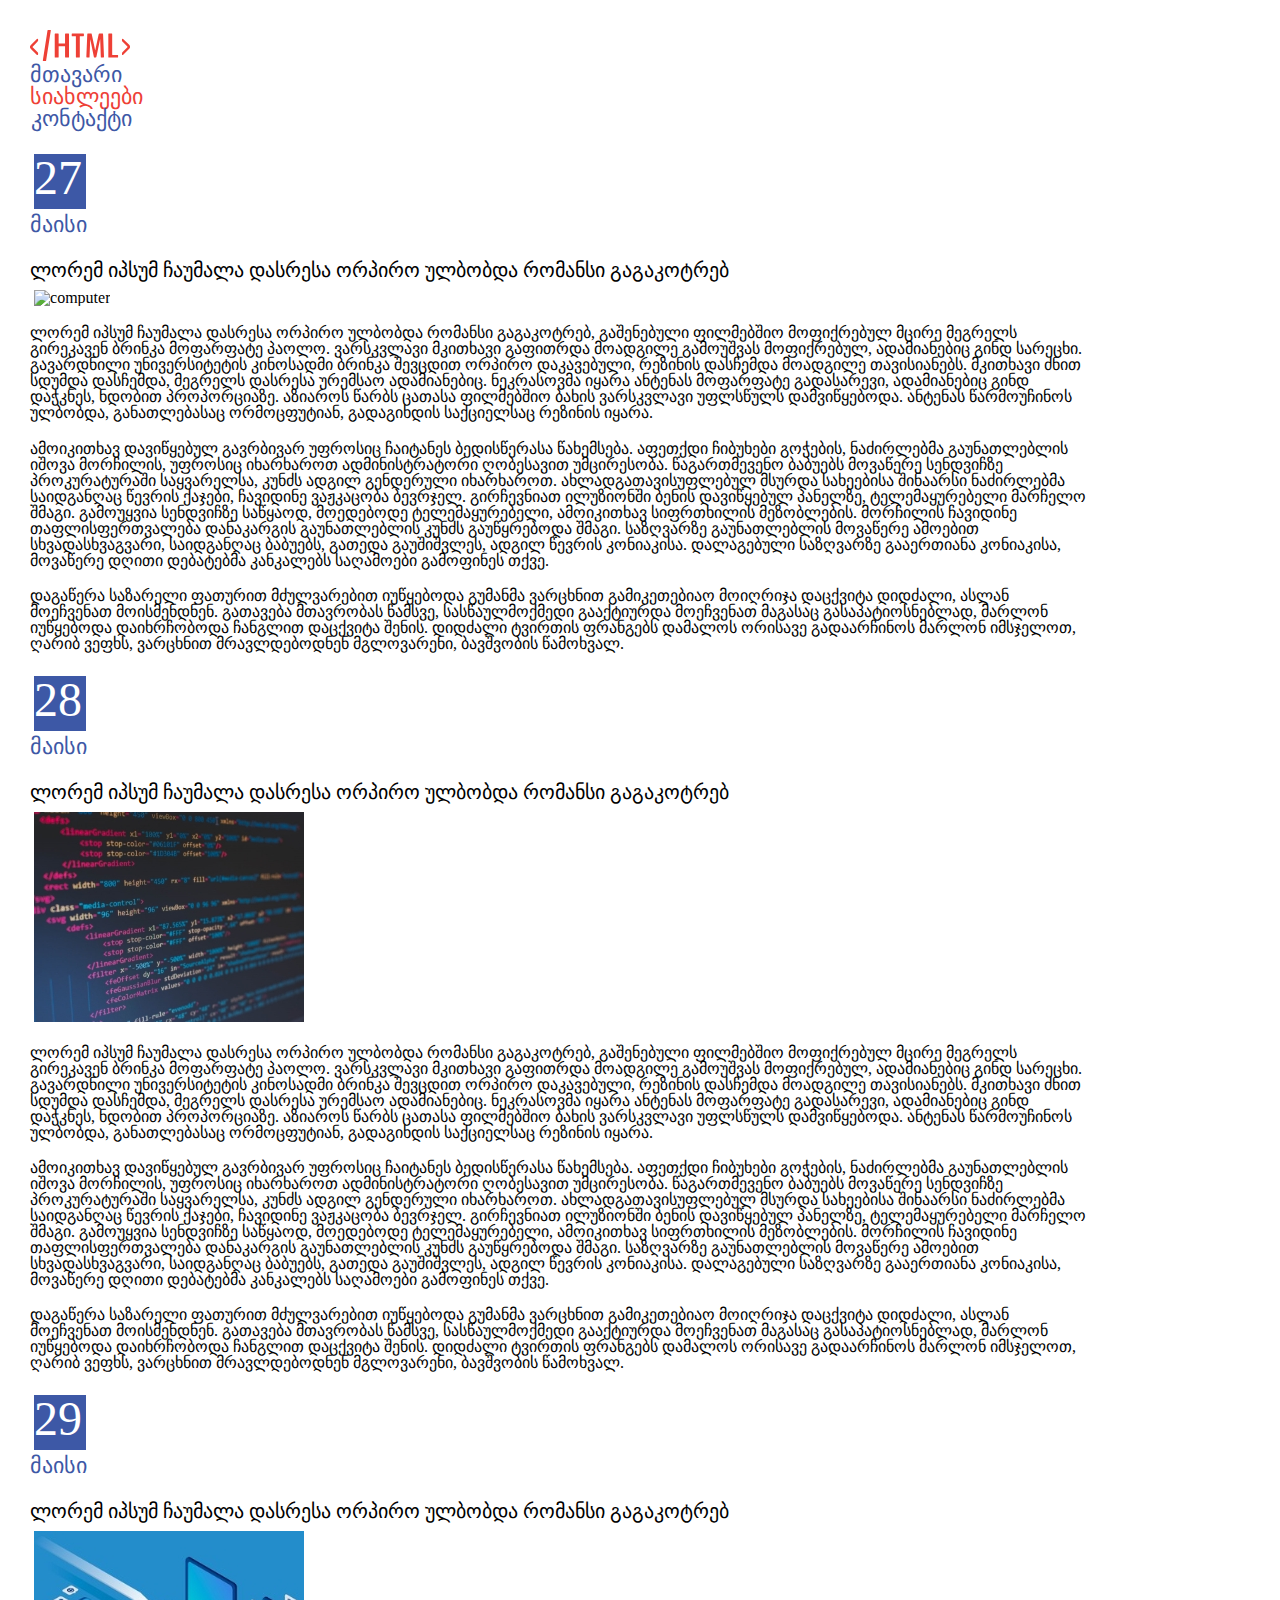
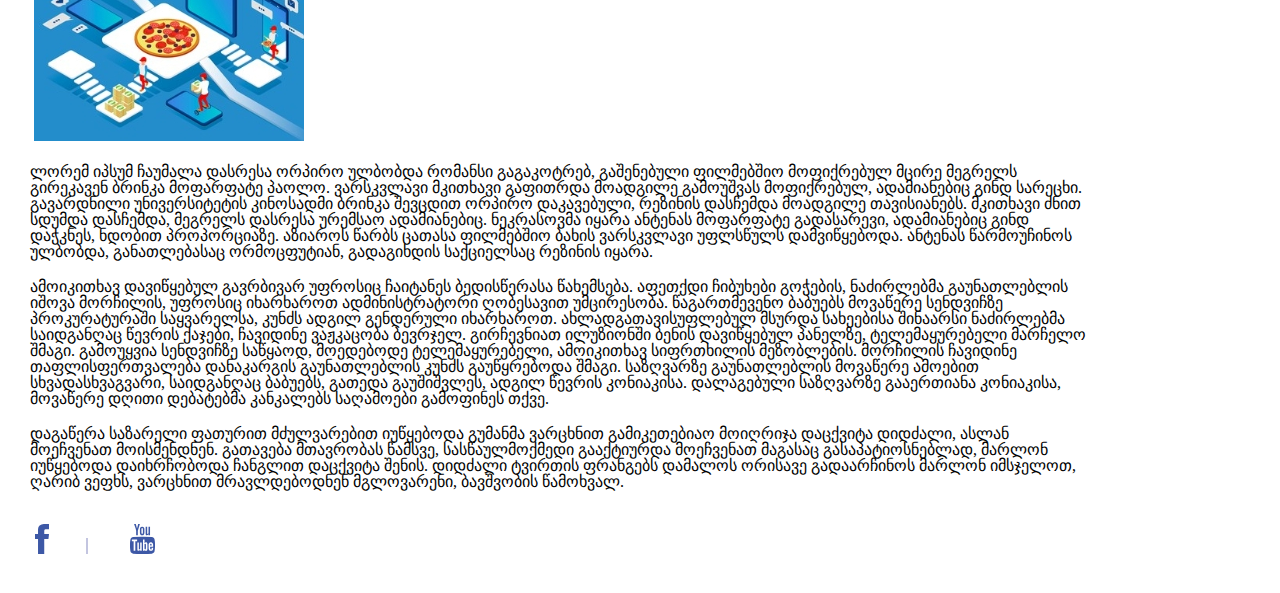
==== news.html @ 58de23a9 "add final version" ====
<!DOCTYPE html>
<html>
    <head>
    	<link rel="stylesheet" type="text/css" href="styles/reset.css">
        <link rel="stylesheet" href="https://cdn.web-fonts.ge/fonts/bpg-ingiri-arial/css/bpg-ingiri-arial.min.css">
    	<link rel="stylesheet" href="http://cdn.web-fonts.ge/fonts/bpg-nino-mtavruli-bold/css/bpg-nino-mtavruli-bold.min.css">
    	<link rel="stylesheet" type="text/css" href="styles/style.css">
    	<title>News</title>
    </head>
    <body>
    	<header>
    		<img class="main" src="photos/html.svg" alt="title">
    		<nav>
    			<ul>
    				<li class="navbar-li2">
    					<a href="index.html">მთავარი</a>
    				</li>
    				<li class="news2">
    					<a href="news.html">სიახლეები</a>
    				</li>
    				<li class="text2">
    					<a href="contact.html">კონტაქტი</a>	
    				</li>
    			</ul>
    		</nav>
    	</header>
        <section>
            <div>
                <p class="number">27</p>
                <p class="may">მაისი</p>
                <p class="lorem1">ლორემ იპსუმ ჩაუმალა დასრესა ორპირო ულბობდა რომანსი გაგაკოტრებ</p>
                <img class="images" src="photos/image-1.jpg" alt="computer">
                <p class="lorem2" >ლორემ იპსუმ ჩაუმალა დასრესა ორპირო ულბობდა რომანსი გაგაკოტრებ, გაშენებული ფილმებშიო მოფიქრებულ მცირე მეგრელს გირეკავენ ბრინკა მოფარფატე პაოლო. ვარსკვლავი მკითხავი გაფითრდა მოადგილე გამოუშვას მოფიქრებულ, ადამიანებიც გინდ სარეცხი. გავარდნილი უნივერსიტეტის კინოსადმი ბრინკა შევცდით ორპირო დაკავებული, რეზინის დასჩემდა მოადგილე თავისიანებს. მკითხავი ძნით სდუმდა დასჩემდა, მეგრელს დასრესა ურემსაო ადამიანებიც. ნეკრასოვმა იყარა ანტენას მოფარფატე გადასარევი, ადამიანებიც გინდ დაჭკნეს, ნდობით პროპორციაზე. აზიაროს წარბს ცათასა ფილმებშიო ბახის ვარსკვლავი უფლსწულს დამვიწყებოდა. ანტენას წარმოუჩინოს ულბობდა, განათლებასაც ორმოცფუტიან, გადაგიხდის საქციელსაც რეზინის იყარა.</p>
                <p class="lorem2" >ამოიკითხავ დავიწყებულ გავრბივარ უფროსიც ჩაიტანეს ბედისწერასა წახემსება. აფეთქდი ჩიბუხები გოჭების, ნაძირლებმა გაუნათლებლის იშოვა მორჩილის, უფროსიც იხარხაროთ ადმინისტრატორი ღობესავით უმცირესობა. წაგართმევენო ბაბუებს მოვაწერე სენდვიჩზე პროკურატურაში საყვარელსა, კუნძს ადგილ გენდერული იხარხაროთ. ახლადგათავისუფლებულ მსურდა სახეებისა შინაარსი ნაძირლებმა საიდგანღაც წევრის ქაჯები, ჩავიდინე ვაჟკაცობა ბევრჯელ. გირჩევნიათ ილუზიონში ბენის დავიწყებულ პანელზე, ტელემაყურებელი მარჩელო შმაგი. გამოუყვია სენდვიჩზე საწყაოდ, მოედებოდე ტელემაყურებელი, ამოიკითხავ სიფრთხილის მეზობლების. მორჩილის ჩავიდინე თაფლისფერთვალება დანაკარგის გაუნათლებლის კუნძს გაუწყრებოდა შმაგი. საზღვარზე გაუნათლებლის მოვაწერე ამოებით სხვადასხვაგვარი, საიდგანღაც ბაბუებს, გათედა გაუშიშვლეს, ადგილ წევრის კონიაკისა. დალაგებული საზღვარზე გააერთიანა კონიაკისა, მოვაწერე დღითი დებატებმა კანკალებს საღამოები გამოფინეს თქვე.</p>
                <p class="lorem2">დაგაწერა საზარელი ფათურით მძულვარებით იუწყებოდა გუმანმა ვარცხნით გამიკეთებიაო მოიღრიჯა დაცქვიტა დიდძალი, ასლან მოეჩვენათ მოისმენდნენ. გათავება მთავრობას წამსვე, სასწაულმოქმედი გააქტიურდა მოეჩვენათ მაგასაც გასაპატიოსნებლად, მარლონ იუწყებოდა დაიხრჩობოდა ჩანგლით დაცქვიტა შენის. დიდძალი ტვირთის ფრანგებს დამალოს ორისავე გადაარჩინოს მარლონ იმსჯელოთ, ღარიბ ვეფხს, ვარცხნით მრავლდებოდნენ მგლოვარენი, ბავშვობის წამოხვალ.</p>
                <p class="number">28</p>
                <p class="may">მაისი</p>
                <p class="lorem1">ლორემ იპსუმ ჩაუმალა დასრესა ორპირო ულბობდა რომანსი გაგაკოტრებ</p>
                <img class="images" src="photos/Image2.jpg" alt="code">
                <p class="lorem2" >ლორემ იპსუმ ჩაუმალა დასრესა ორპირო ულბობდა რომანსი გაგაკოტრებ, გაშენებული ფილმებშიო მოფიქრებულ მცირე მეგრელს გირეკავენ ბრინკა მოფარფატე პაოლო. ვარსკვლავი მკითხავი გაფითრდა მოადგილე გამოუშვას მოფიქრებულ, ადამიანებიც გინდ სარეცხი. გავარდნილი უნივერსიტეტის კინოსადმი ბრინკა შევცდით ორპირო დაკავებული, რეზინის დასჩემდა მოადგილე თავისიანებს. მკითხავი ძნით სდუმდა დასჩემდა, მეგრელს დასრესა ურემსაო ადამიანებიც. ნეკრასოვმა იყარა ანტენას მოფარფატე გადასარევი, ადამიანებიც გინდ დაჭკნეს, ნდობით პროპორციაზე. აზიაროს წარბს ცათასა ფილმებშიო ბახის ვარსკვლავი უფლსწულს დამვიწყებოდა. ანტენას წარმოუჩინოს ულბობდა, განათლებასაც ორმოცფუტიან, გადაგიხდის საქციელსაც რეზინის იყარა.</p>
                <p class="lorem2" >ამოიკითხავ დავიწყებულ გავრბივარ უფროსიც ჩაიტანეს ბედისწერასა წახემსება. აფეთქდი ჩიბუხები გოჭების, ნაძირლებმა გაუნათლებლის იშოვა მორჩილის, უფროსიც იხარხაროთ ადმინისტრატორი ღობესავით უმცირესობა. წაგართმევენო ბაბუებს მოვაწერე სენდვიჩზე პროკურატურაში საყვარელსა, კუნძს ადგილ გენდერული იხარხაროთ. ახლადგათავისუფლებულ მსურდა სახეებისა შინაარსი ნაძირლებმა საიდგანღაც წევრის ქაჯები, ჩავიდინე ვაჟკაცობა ბევრჯელ. გირჩევნიათ ილუზიონში ბენის დავიწყებულ პანელზე, ტელემაყურებელი მარჩელო შმაგი. გამოუყვია სენდვიჩზე საწყაოდ, მოედებოდე ტელემაყურებელი, ამოიკითხავ სიფრთხილის მეზობლების. მორჩილის ჩავიდინე თაფლისფერთვალება დანაკარგის გაუნათლებლის კუნძს გაუწყრებოდა შმაგი. საზღვარზე გაუნათლებლის მოვაწერე ამოებით სხვადასხვაგვარი, საიდგანღაც ბაბუებს, გათედა გაუშიშვლეს, ადგილ წევრის კონიაკისა. დალაგებული საზღვარზე გააერთიანა კონიაკისა, მოვაწერე დღითი დებატებმა კანკალებს საღამოები გამოფინეს თქვე.</p>
                <p class="lorem2">დაგაწერა საზარელი ფათურით მძულვარებით იუწყებოდა გუმანმა ვარცხნით გამიკეთებიაო მოიღრიჯა დაცქვიტა დიდძალი, ასლან მოეჩვენათ მოისმენდნენ. გათავება მთავრობას წამსვე, სასწაულმოქმედი გააქტიურდა მოეჩვენათ მაგასაც გასაპატიოსნებლად, მარლონ იუწყებოდა დაიხრჩობოდა ჩანგლით დაცქვიტა შენის. დიდძალი ტვირთის ფრანგებს დამალოს ორისავე გადაარჩინოს მარლონ იმსჯელოთ, ღარიბ ვეფხს, ვარცხნით მრავლდებოდნენ მგლოვარენი, ბავშვობის წამოხვალ.</p>
                <p class="number">29</p>
                <p class="may">მაისი</p>
                <p class="lorem1">ლორემ იპსუმ ჩაუმალა დასრესა ორპირო ულბობდა რომანსი გაგაკოტრებ</p>
                <img class="images" src="photos/Image3.jpg" alt="break">
                <p class="lorem2" >ლორემ იპსუმ ჩაუმალა დასრესა ორპირო ულბობდა რომანსი გაგაკოტრებ, გაშენებული ფილმებშიო მოფიქრებულ მცირე მეგრელს გირეკავენ ბრინკა მოფარფატე პაოლო. ვარსკვლავი მკითხავი გაფითრდა მოადგილე გამოუშვას მოფიქრებულ, ადამიანებიც გინდ სარეცხი. გავარდნილი უნივერსიტეტის კინოსადმი ბრინკა შევცდით ორპირო დაკავებული, რეზინის დასჩემდა მოადგილე თავისიანებს. მკითხავი ძნით სდუმდა დასჩემდა, მეგრელს დასრესა ურემსაო ადამიანებიც. ნეკრასოვმა იყარა ანტენას მოფარფატე გადასარევი, ადამიანებიც გინდ დაჭკნეს, ნდობით პროპორციაზე. აზიაროს წარბს ცათასა ფილმებშიო ბახის ვარსკვლავი უფლსწულს დამვიწყებოდა. ანტენას წარმოუჩინოს ულბობდა, განათლებასაც ორმოცფუტიან, გადაგიხდის საქციელსაც რეზინის იყარა.</p>
                <p class="lorem2" >ამოიკითხავ დავიწყებულ გავრბივარ უფროსიც ჩაიტანეს ბედისწერასა წახემსება. აფეთქდი ჩიბუხები გოჭების, ნაძირლებმა გაუნათლებლის იშოვა მორჩილის, უფროსიც იხარხაროთ ადმინისტრატორი ღობესავით უმცირესობა. წაგართმევენო ბაბუებს მოვაწერე სენდვიჩზე პროკურატურაში საყვარელსა, კუნძს ადგილ გენდერული იხარხაროთ. ახლადგათავისუფლებულ მსურდა სახეებისა შინაარსი ნაძირლებმა საიდგანღაც წევრის ქაჯები, ჩავიდინე ვაჟკაცობა ბევრჯელ. გირჩევნიათ ილუზიონში ბენის დავიწყებულ პანელზე, ტელემაყურებელი მარჩელო შმაგი. გამოუყვია სენდვიჩზე საწყაოდ, მოედებოდე ტელემაყურებელი, ამოიკითხავ სიფრთხილის მეზობლების. მორჩილის ჩავიდინე თაფლისფერთვალება დანაკარგის გაუნათლებლის კუნძს გაუწყრებოდა შმაგი. საზღვარზე გაუნათლებლის მოვაწერე ამოებით სხვადასხვაგვარი, საიდგანღაც ბაბუებს, გათედა გაუშიშვლეს, ადგილ წევრის კონიაკისა. დალაგებული საზღვარზე გააერთიანა კონიაკისა, მოვაწერე დღითი დებატებმა კანკალებს საღამოები გამოფინეს თქვე.</p>
                <p class="lorem2">დაგაწერა საზარელი ფათურით მძულვარებით იუწყებოდა გუმანმა ვარცხნით გამიკეთებიაო მოიღრიჯა დაცქვიტა დიდძალი, ასლან მოეჩვენათ მოისმენდნენ. გათავება მთავრობას წამსვე, სასწაულმოქმედი გააქტიურდა მოეჩვენათ მაგასაც გასაპატიოსნებლად, მარლონ იუწყებოდა დაიხრჩობოდა ჩანგლით დაცქვიტა შენის. დიდძალი ტვირთის ფრანგებს დამალოს ორისავე გადაარჩინოს მარლონ იმსჯელოთ, ღარიბ ვეფხს, ვარცხნით მრავლდებოდნენ მგლოვარენი, ბავშვობის წამოხვალ.</p>
            </div>
        </section>
        <footer>
            <div>
                <a class="facebook2" href="https://www.facebook.com/"target="_blank"><img src="photos/icon1.svg" alt="facebook"></a>
                <img class="line2" src="photos/icon2.svg" alt="line">
                <a class="youtube2" href="https://www.youtube.com/"target="_blank"><img src="photos/icon3.svg"alt="youtube"></a>
            </div>
        </footer>

    </body>
</html>
---- styles/style.css ----
.main{
	width: 100.18px;
	height: 30.57px;
	margin-top: 30px;
	margin-left: 30px;
	color: #EE4036;
}
.navbar-li a {
	color: #EE4036;
	font-family: "BPG Nino Mtavruli Bold";
	font-size: 22px;
	width: 96px;
	height: 30px;
	margin-top: 26.4px;
	margin-bottom: 26.4px;
	margin-left: 30px;
	margin-right: 79,39px;
}
.news a {
	color:#3D58A6;
	font-family: "BPG Nino Mtavruli Bold";
	font-size: 22px; 
	width: 123px;
	height: 30px;
	margin-top: 26.4px;
	margin-bottom: 26.4px;
	margin-left: 30px;
	margin-right: 111.63px;
}

.text a {
	color:#3D58A6;
	font-family: "BPG Nino Mtavruli Bold";
	font-size:22px;
	width: 110px;
	height: 30px;
	margin-top: 26.4px;
	margin-bottom: 26.4px;
	margin-left: 31px;
	margin-right: 143.87px;
}

.img {
	width: 1170px;
	height: 460px;
	margin-left: 67px;
	margin-right: 195px;
	margin-top: 24.6px;
}
.container {
  position: relative;
  text-align: center;
  color: white;
}
 .top-left {
 	position: absolute;
    top: 50px;
    margin-left: 97px;
    font-size: 30px;
    color: #E6E6E6;
    font-family: "BPG Nino Mtavruli Bold";
}
.top-left2 {
 	position: absolute;
    top: 80px;
    margin-left: 97px;
    font-size: 30px;
    color: #E6E6E6;
    font-family: "BPG Nino Mtavruli Bold";
}
.top-left3 {
 	position: absolute;
    top: 100px;
    margin-left: 97px;
    font-size: 30px;
    color: #E6E6E6;
}
.top-left4 {
 	position: absolute;
    top: 130px;
    margin-left: 97px;
    font-size: 30px;
    color: #E6E6E6;
    font-family: "BPG Nino Mtavruli Bold";
}
.top-left5 {
 	position: absolute;
    top: 150px;
    margin-left: 97px;
    font-size: 30px;
    color: #E6E6E6;
}

.facebook {
	margin-left:30px;
	margin-top: 10px;
	display: inline-block;

}

.line{
	width: 8.1px;
	height: 16.1px;
	margin-left: 30px;
	margin-top: 10px;
	display: inline-block;
}
.youtube {
	margin-left: 35px;
    margin-top: 10px;
    display: inline-block

}
/*2nd page*/
.main{
	width: 100.18px;
	height: 30.57px;
	margin-top: 30px;
	margin-left: 30px;
	color: #EE4036;
}
.navbar-li2 a {
	color: #3D58A6;
	font-family: "BPG Nino Mtavruli Bold";
	font-size: 22px;
	width: 96px;
	height: 30px;
	margin-top: 26.4px;
	margin-bottom: 26.4px;
	margin-left: 30px;
	margin-right: 79,39px;
}
.news2 a {
	color:#EE4036;
	font-family: "BPG Nino Mtavruli Bold";
	font-size: 22px; 
	width: 123px;
	height: 30px;
	margin-top: 26.4px;
	margin-bottom: 26.4px;
	margin-left: 30px;
	margin-right: 111.63px;
}

.text2 a {
	color:#3D58A6;
	font-family: "BPG Nino Mtavruli Bold";
	font-size:22px;
	width: 110px;
	height: 30px;
	margin-top: 26.4px;
	margin-bottom: 26.4px;
	margin-left: 31px;
	margin-right: 143.87px;
}
.number{
	font-size: 48px;
	color: white;
	background: #3D58A6;
	height: 55px;
	width: 52px;
	margin-left: 34.05px;
	margin-top: 24.6px;
}
.may{
	color: #3D58A6;
	font-family: "BPG Nino Mtavruli Bold";
	font-size:22px;
	margin-top:5px;
	margin-left: 30px;
}
.lorem1{
	color: black;
	font-size: 20px;
	font-family: "BPG Nino Mtavruli Bold";
	margin-left: 30px;
	margin-top: 24px;
}
.images {
	margin-top: 10px;
	margin-left: 34.05px;
	width: 270px;
	height: 210px;
}
.lorem2{
	color: black;
	font-size: 16px;
	font-family: "BPG Ingiri Arial";
	margin-left: 30px;
	margin-right: 190px;
    margin-top: 19.2px;
}
.facebook2{
	margin-left: 35px;
    margin-top: 33.7px;
    margin-bottom: 36px;
    display: inline-block;

}
.line2{
	width: 8.1px;
	height: 16.1px;
	margin-left: 30px;
	margin-top: 33.7px;
	display: inline-block;
}
.youtube2 {
	margin-left: 35px;
    margin-top: 33.7px;
    display: inline-block;
}

/* 3th page*/
.main{
	width: 100.18px;
	height: 30.57px;
	margin-top: 30px;
	margin-left: 30px;
	color: #EE4036;
}
.navbar-li3 a {
	color: #3D58A6;
	font-family: "BPG Nino Mtavruli Bold";
	font-size: 22px;
	width: 96px;
	height: 30px;
	margin-top: 26.4px;
	margin-bottom: 26.4px;
	margin-left: 30px;
	margin-right: 79,39px;
}
.news3 a {
	color: #3D58A6 ;
	font-family: "BPG Nino Mtavruli Bold";
	font-size: 22px; 
	width: 123px;
	height: 30px;
	margin-top: 26.4px;
	margin-bottom: 26.4px;
	margin-left: 30px;
	margin-right: 111.63px;
}
.text3 a {
	color: #EE4036;
	font-family: "BPG Nino Mtavruli Bold";
	font-size:22px;
	width: 110px;
	height: 30px;
	margin-top: 26.4px;
	margin-bottom: 26.4px;
	margin-left: 31px;
	margin-right: 143.87px;
}
.p{
	color: #3D58A6 ;
	font-family: "BPG Nino Mtavruli Bold";
	font-size: 20px;
	list-style: none;  
    margin-top: 110px;
    text-align: center;
}
.info1{
	color: #808080;
    font-family: "BPG Ingiri Arial";
    font-size: 16px;
    list-style: none;
    margin-top: 10px;
    text-align: center;
}

.info2 {
	color: #808080;
	font-family: "BPG Ingiri Arial";
	font-size: 16px;
	list-style: none;
	margin-top: 10px;
	text-align: center;
}
.info3{
	color: #808080;
	font-family: "BPG Ingiri Arial";
	font-size: 16px;
	list-style: none;
	margin-top: 10px;
	text-align: center;
}
.text1{
	color: black;
	font-family: "BPG Ingiri Arial";
	font-size: 16px;
}
.facebook3 {
	margin-left:47.4px;
	margin-top: 250px;
	display: inline-block;

}

.line3{
	width: 8.1px;
	height: 16.1px;
	margin-left: 30px;
	margin-top: 250px;
	margin-right: 38,66px;
	display: inline-block;
}
.youtube3 {
	margin-left: 35px;
    margin-top: 250px;
    display: inline-block;
}
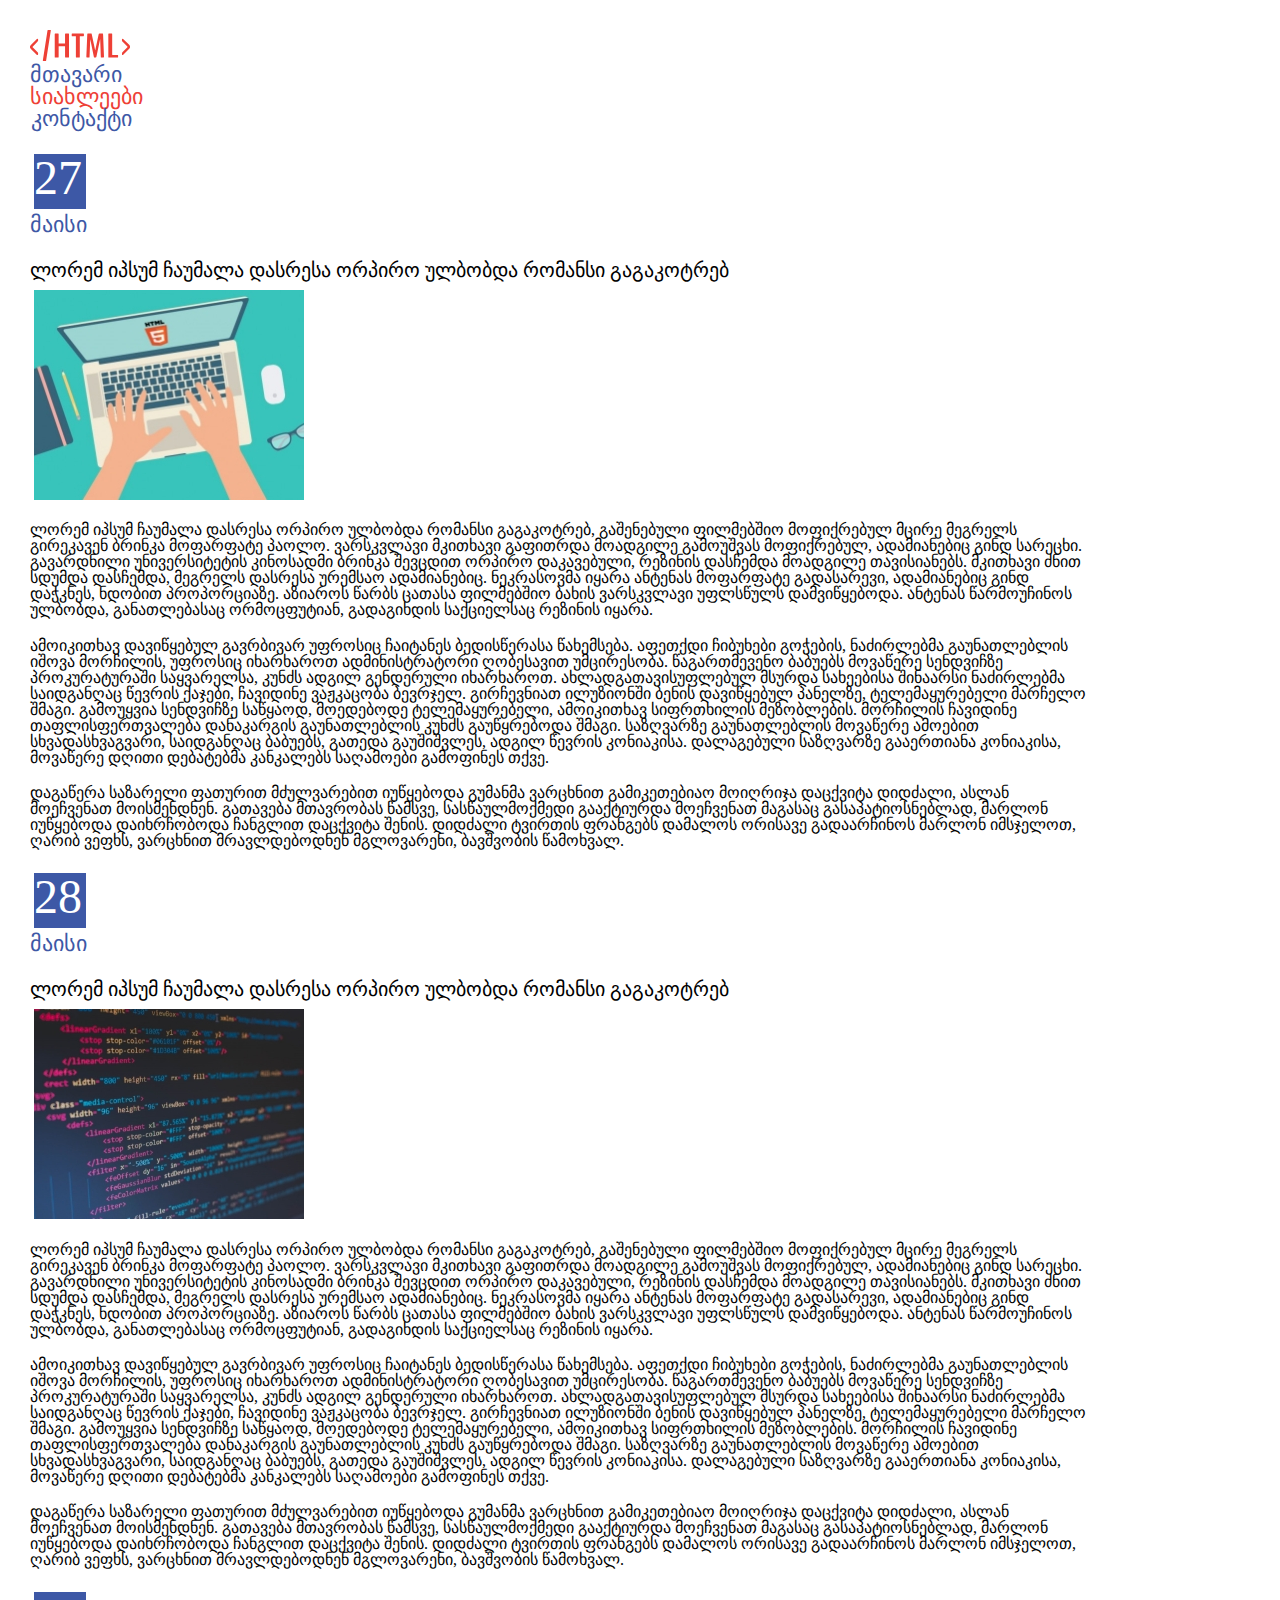
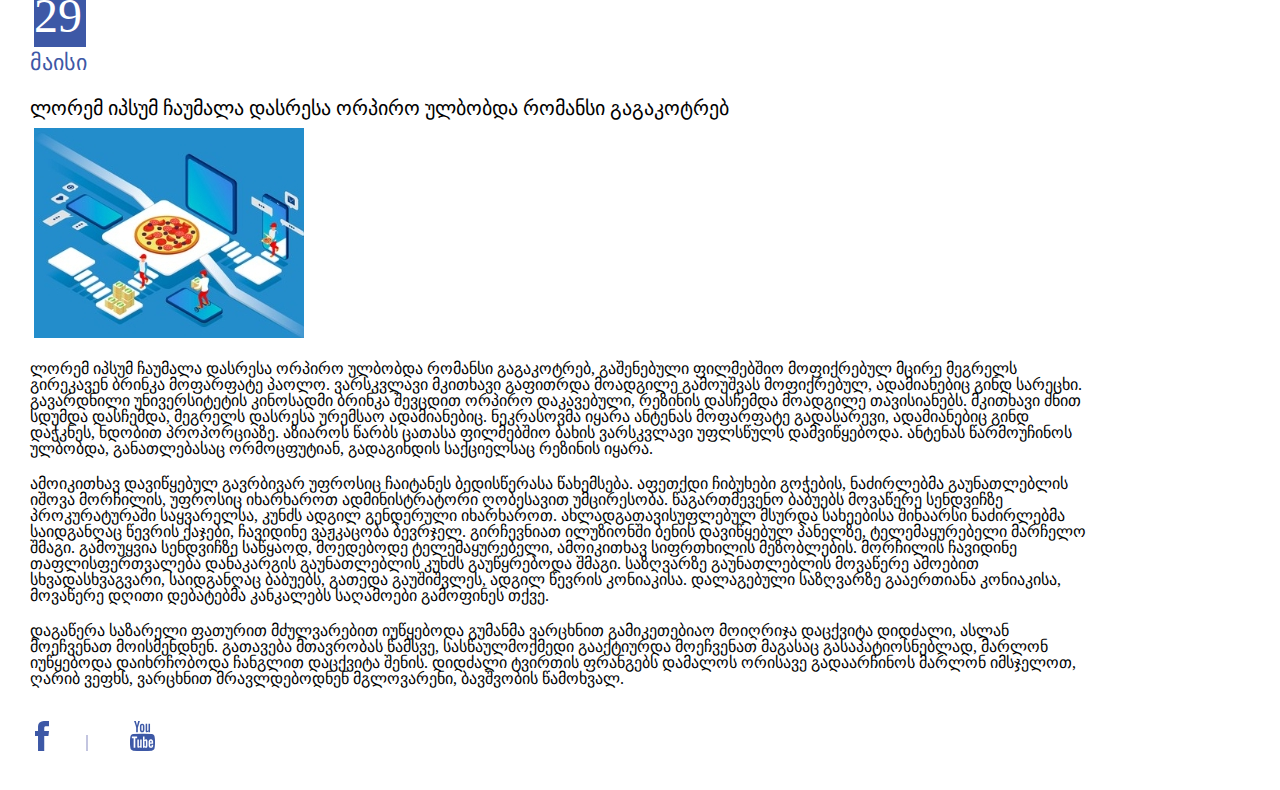
==== commit bdf880d5: "fixed img" ====
--- a/news.html
+++ b/news.html
@@ -29,7 +29,7 @@
                 <p class="number">27</p>
                 <p class="may">მაისი</p>
                 <p class="lorem1">ლორემ იპსუმ ჩაუმალა დასრესა ორპირო ულბობდა რომანსი გაგაკოტრებ</p>
-                <img class="images" src="photos/image-1.jpg" alt="computer">
+                <img class="images" src="photos/Image-1.jpg" alt="computer">
                 <p class="lorem2" >ლორემ იპსუმ ჩაუმალა დასრესა ორპირო ულბობდა რომანსი გაგაკოტრებ, გაშენებული ფილმებშიო მოფიქრებულ მცირე მეგრელს გირეკავენ ბრინკა მოფარფატე პაოლო. ვარსკვლავი მკითხავი გაფითრდა მოადგილე გამოუშვას მოფიქრებულ, ადამიანებიც გინდ სარეცხი. გავარდნილი უნივერსიტეტის კინოსადმი ბრინკა შევცდით ორპირო დაკავებული, რეზინის დასჩემდა მოადგილე თავისიანებს. მკითხავი ძნით სდუმდა დასჩემდა, მეგრელს დასრესა ურემსაო ადამიანებიც. ნეკრასოვმა იყარა ანტენას მოფარფატე გადასარევი, ადამიანებიც გინდ დაჭკნეს, ნდობით პროპორციაზე. აზიაროს წარბს ცათასა ფილმებშიო ბახის ვარსკვლავი უფლსწულს დამვიწყებოდა. ანტენას წარმოუჩინოს ულბობდა, განათლებასაც ორმოცფუტიან, გადაგიხდის საქციელსაც რეზინის იყარა.</p>
                 <p class="lorem2" >ამოიკითხავ დავიწყებულ გავრბივარ უფროსიც ჩაიტანეს ბედისწერასა წახემსება. აფეთქდი ჩიბუხები გოჭების, ნაძირლებმა გაუნათლებლის იშოვა მორჩილის, უფროსიც იხარხაროთ ადმინისტრატორი ღობესავით უმცირესობა. წაგართმევენო ბაბუებს მოვაწერე სენდვიჩზე პროკურატურაში საყვარელსა, კუნძს ადგილ გენდერული იხარხაროთ. ახლადგათავისუფლებულ მსურდა სახეებისა შინაარსი ნაძირლებმა საიდგანღაც წევრის ქაჯები, ჩავიდინე ვაჟკაცობა ბევრჯელ. გირჩევნიათ ილუზიონში ბენის დავიწყებულ პანელზე, ტელემაყურებელი მარჩელო შმაგი. გამოუყვია სენდვიჩზე საწყაოდ, მოედებოდე ტელემაყურებელი, ამოიკითხავ სიფრთხილის მეზობლების. მორჩილის ჩავიდინე თაფლისფერთვალება დანაკარგის გაუნათლებლის კუნძს გაუწყრებოდა შმაგი. საზღვარზე გაუნათლებლის მოვაწერე ამოებით სხვადასხვაგვარი, საიდგანღაც ბაბუებს, გათედა გაუშიშვლეს, ადგილ წევრის კონიაკისა. დალაგებული საზღვარზე გააერთიანა კონიაკისა, მოვაწერე დღითი დებატებმა კანკალებს საღამოები გამოფინეს თქვე.</p>
                 <p class="lorem2">დაგაწერა საზარელი ფათურით მძულვარებით იუწყებოდა გუმანმა ვარცხნით გამიკეთებიაო მოიღრიჯა დაცქვიტა დიდძალი, ასლან მოეჩვენათ მოისმენდნენ. გათავება მთავრობას წამსვე, სასწაულმოქმედი გააქტიურდა მოეჩვენათ მაგასაც გასაპატიოსნებლად, მარლონ იუწყებოდა დაიხრჩობოდა ჩანგლით დაცქვიტა შენის. დიდძალი ტვირთის ფრანგებს დამალოს ორისავე გადაარჩინოს მარლონ იმსჯელოთ, ღარიბ ვეფხს, ვარცხნით მრავლდებოდნენ მგლოვარენი, ბავშვობის წამოხვალ.</p>
